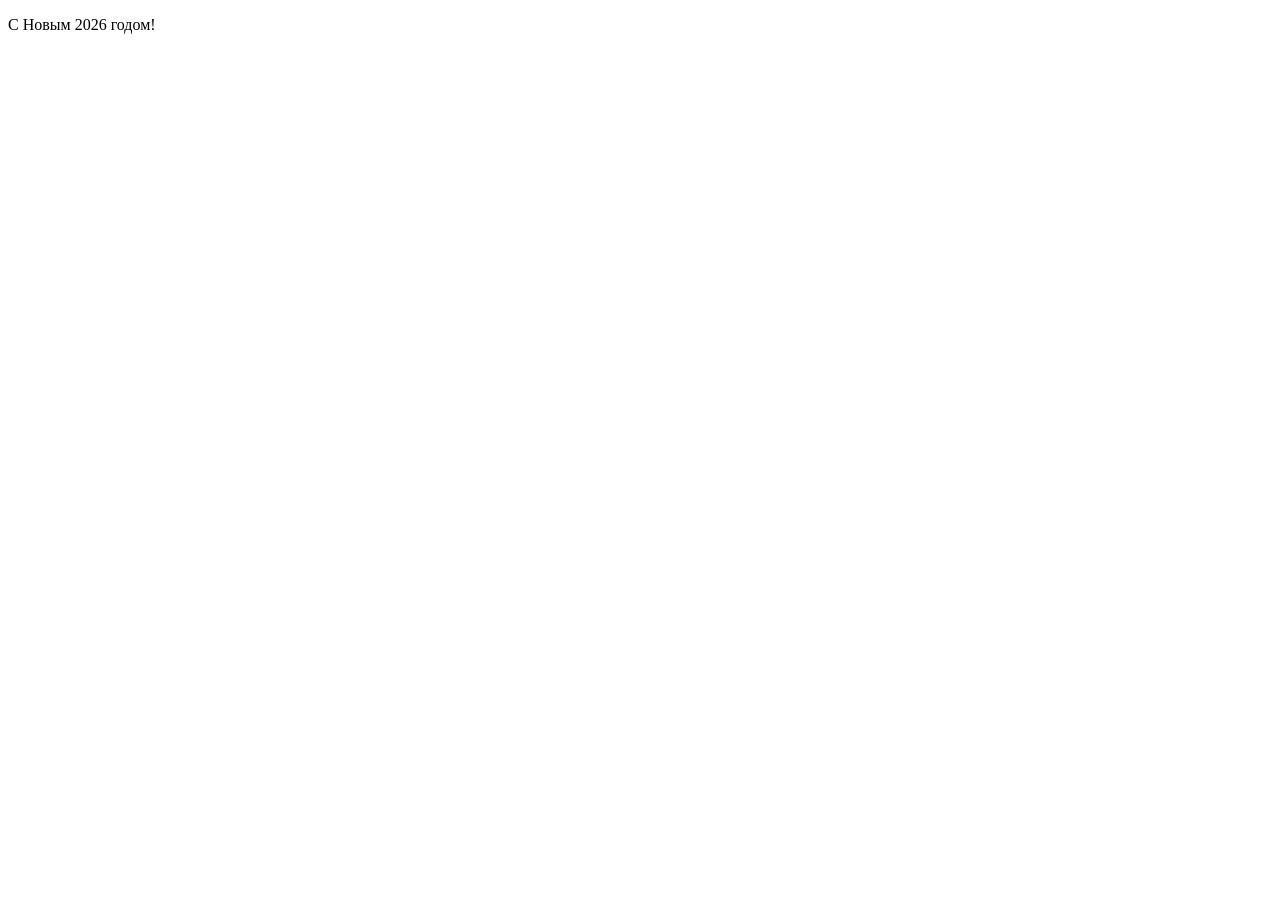
==== Congratulations2026.html @ 8589c275 "Create Congratulations2026.html" ====
<!DOCTYPE html>
<html lang="ru">
<head>
    <meta charset="UTF-8">
    <meta name="viewport" content="width=device-width, initial-scale=1.0">
    <title>Поздравление 2026</title>
</head>
<body>
    <p>С Новым 2026 годом!</p>
</body>
</html>
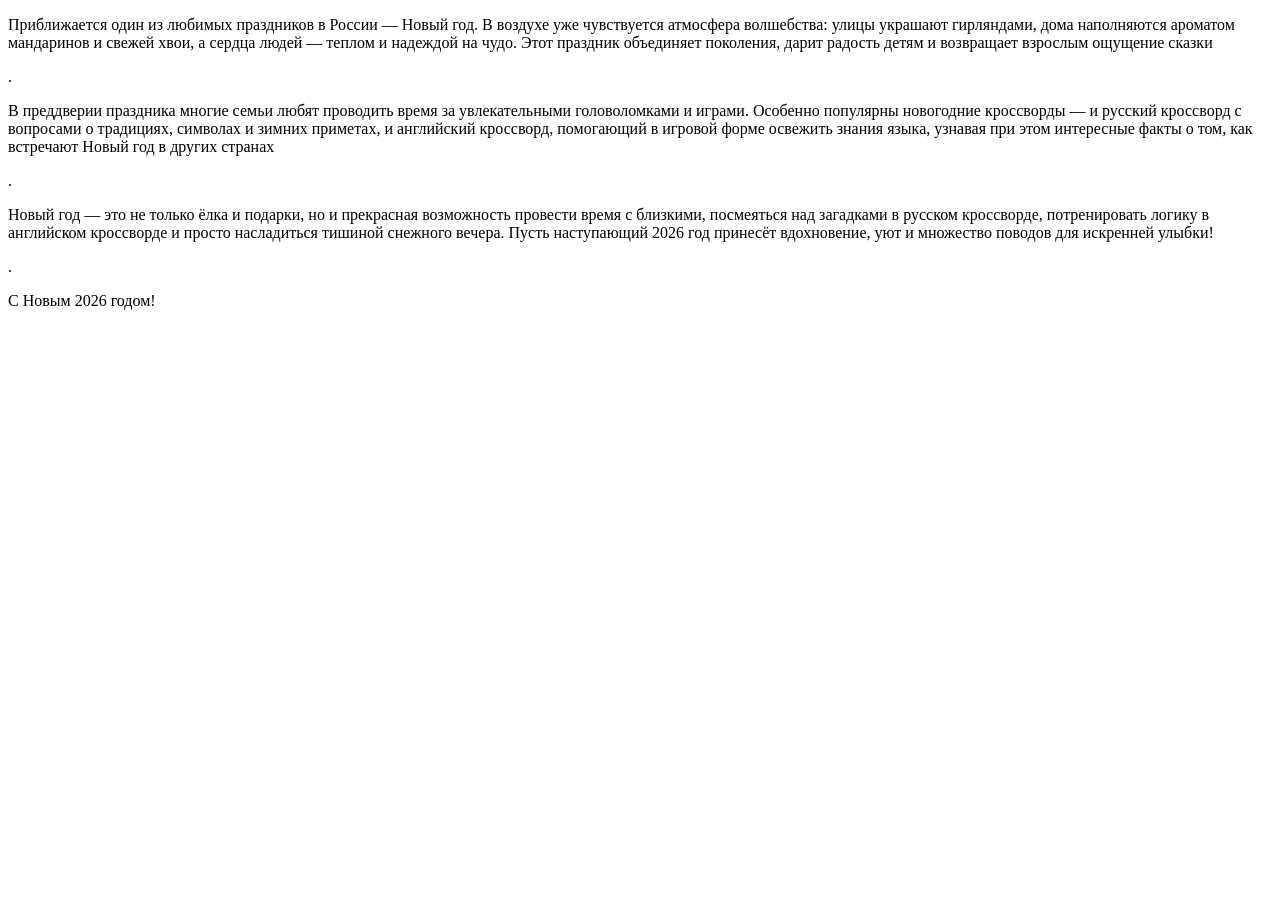
==== commit ae8e1921: "Create Congratulations2026.html" ====
--- a/Congratulations2026.html
+++ b/Congratulations2026.html
@@ -6,6 +6,9 @@
     <title>Поздравление 2026</title>
 </head>
 <body>
+    <p>Приближается один из любимых праздников в России — Новый год. В воздухе уже чувствуется атмосфера волшебства: улицы украшают гирляндами, дома наполняются ароматом мандаринов и свежей хвои, а сердца людей — теплом и надеждой на чудо. Этот праздник объединяет поколения, дарит радость детям и возвращает взрослым ощущение сказки</p>.
+    <p> В преддверии праздника многие семьи любят проводить время за увлекательными головоломками и играми. Особенно популярны новогодние кроссворды — и русский кроссворд с вопросами о традициях, символах и зимних приметах, и английский кроссворд, помогающий в игровой форме освежить знания языка, узнавая при этом интересные факты о том, как встречают Новый год в других странах</p>.
+    <p> Новый год — это не только ёлка и подарки, но и прекрасная возможность провести время с близкими, посмеяться над загадками в русском кроссворде, потренировать логику в английском кроссворде и просто насладиться тишиной снежного вечера. Пусть наступающий 2026 год принесёт вдохновение, уют и множество поводов для искренней улыбки!</p>.
     <p>С Новым 2026 годом!</p>
 </body>
 </html>
